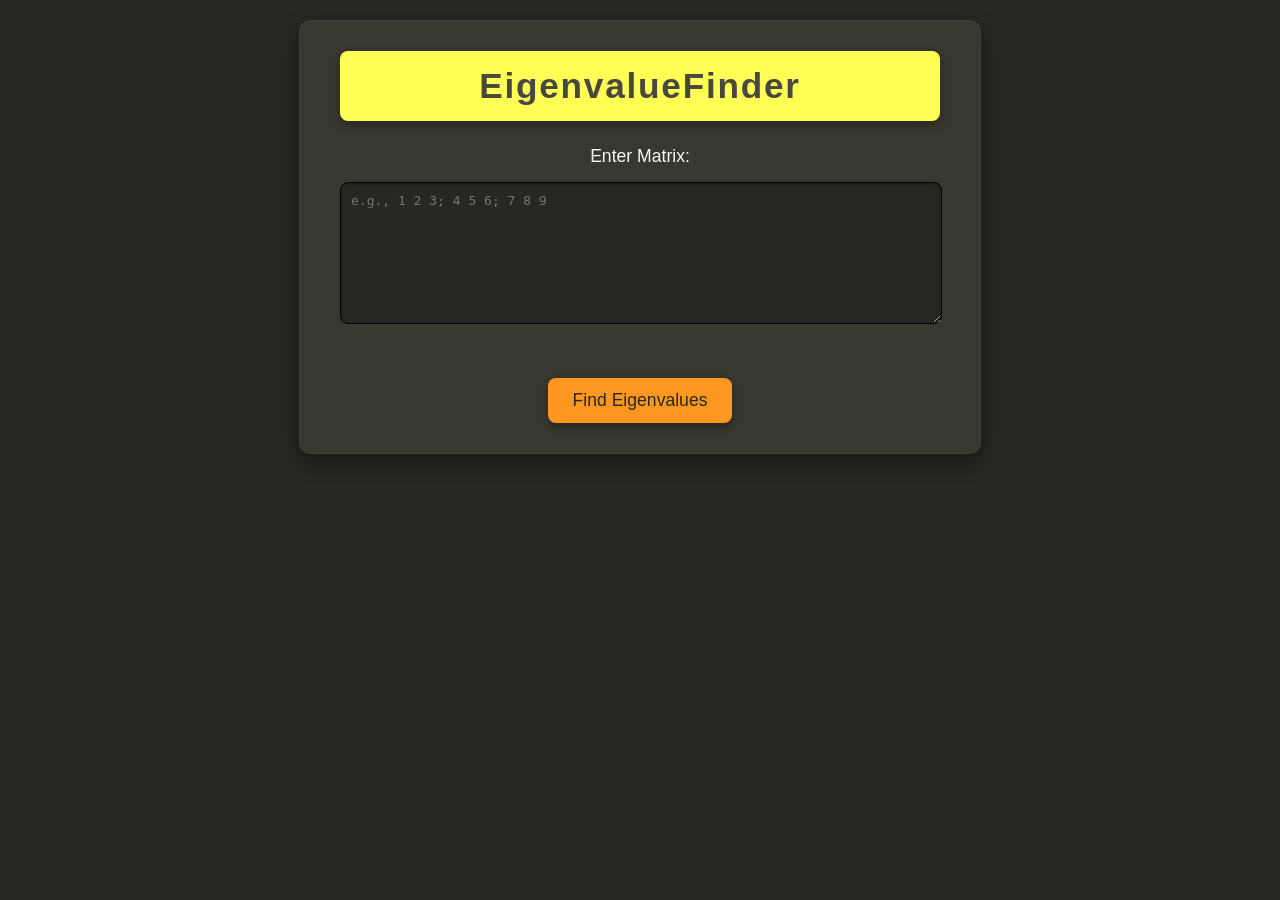
==== src/EigenvalueFinder/EigenvalueFinder.Web/wwwroot/index.html @ 08a9d47f "Basic webui for the app. Now I will add more functionality." ====
<!DOCTYPE html>
<html lang="en">
<head>
	<meta charset="UTF-8">
	<meta name="viewport" content="width=device-width, initial-scale=1.0">
	<title>EigenvalueFinder</title>
	<link rel="stylesheet" href="css/style.css">
</head>
<body>
<div class="container">
	<header>
		<h1>EigenvalueFinder</h1>
	</header>

	<label for="matrix-input">Enter Matrix:</label>
	<textarea id="matrix-input" placeholder="e.g., 1 2 3; 4 5 6; 7 8 9"></textarea>

	<button class="solve-button">Find Eigenvalues</button>
</div>
</body>
</html>
---- src/EigenvalueFinder/EigenvalueFinder.Web/wwwroot/css/style.css ----
body {
	font-family: 'Segoe UI', Tahoma, Geneva, Verdana, sans-serif;
	display: flex;
	flex-direction: column;
	justify-content: flex-start;
	align-items: center;
	min-height: 100vh;
	margin: 0;
	background-color: #272822;
	color: #f8f8f2;
	padding: 20px;
	box-sizing: border-box;
}

.container {
	background-color: #383830;
	padding: 30px 40px;
	border-radius: 12px;
	box-shadow: 0 8px 20px rgba(0, 0, 0, 0.4);
	width: 100%;
	max-width: 600px;
	text-align: center;
	border: 1px solid rgba(248, 248, 242, 0.05);
}

header {
	background-color: #ffff55;
	color: #49483e;
	padding: 15px 0;
	border-radius: 8px;
	margin-bottom: 25px;
	box-shadow: 0 4px 10px rgba(0, 0, 0, 0.3);
}

h1 {
	margin: 0;
	font-size: 2.2em;
	font-weight: 700;
	letter-spacing: 0.05em;
}

p {
	font-size: 1.1em;
	margin-bottom: 20px;
	color: #a6e22e;
}

.matrix-table-placeholder {
	min-height: 150px;
	border: 2px dashed #66d9ef;
	border-radius: 8px;
	display: flex;
	justify-content: center;
	align-items: center;
	color: #ae81ff;
	font-style: italic;
	margin-bottom: 30px;
	background-color: #49483e;
}

label {
	font-size: 1.1em;
	color: #f8f8f2;
	margin-bottom: 15px;
	display: block;
}

textarea {
	width: calc(100% - 20px);
	padding: 10px;
	margin-bottom: 25px;
	border: 1px solid #000000;
	border-radius: 8px;
	background-color: #272822;
	color: #f8f8f2;
	font-size: 1em;
	resize: vertical;
	min-height: 120px;
	box-shadow: inset 0 2px 5px rgba(0, 0, 0, 0.3);
	outline: none;
}

textarea:focus {
	border-color: #fd971f;
	box-shadow: 0 0 0 3px rgba(253, 151, 31, 0.5);
}

.solve-button {
	background-color: #fd971f;
	color: #272822;
	padding: 12px 25px;
	border: none;
	border-radius: 8px;
	font-size: 1.1em;
	cursor: pointer;
	transition: background-color 0.3s ease, transform 0.2s ease, box-shadow 0.3s ease;
	box-shadow: 0 4px 10px rgba(0, 0, 0, 0.3);
	display: block;
	width: fit-content;
	margin: 25px auto 0 auto;
}

.solve-button:hover {
	background-color: #f4d03f;
	transform: translateY(-2px);
	box-shadow: 0 6px 15px rgba(0, 0, 0, 0.4);
}

.solve-button:active {
	transform: translateY(0);
	box-shadow: 0 2px 5px rgba(0, 0, 0, 0.3);
}
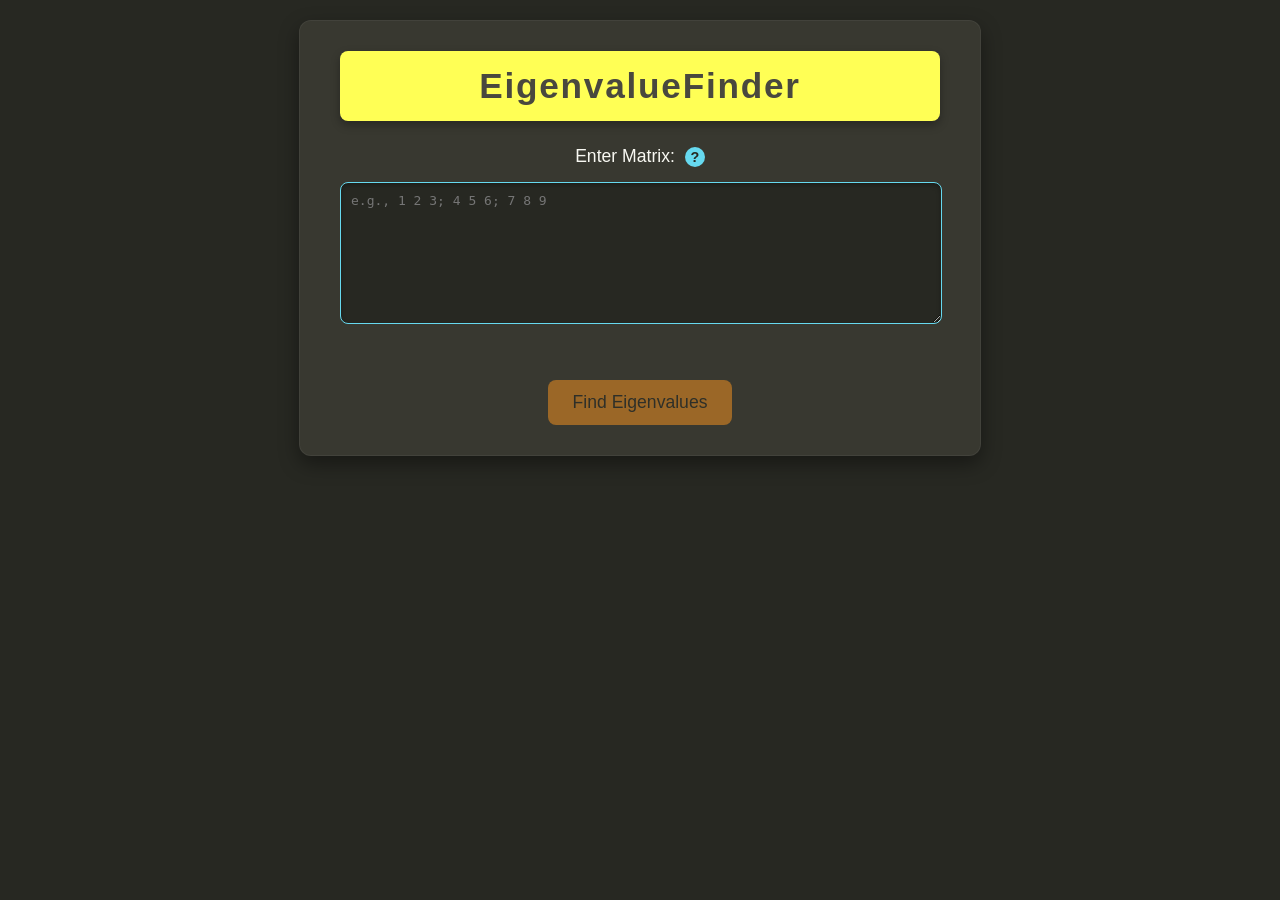
==== commit f0d4191f: "Finalized the Frontend. The web looks and works better than I hoped for. Now I will write the WebAPI" ====
--- a/src/EigenvalueFinder/EigenvalueFinder.Web/wwwroot/index.html
+++ b/src/EigenvalueFinder/EigenvalueFinder.Web/wwwroot/index.html
@@ -12,10 +12,27 @@
 		<h1>EigenvalueFinder</h1>
 	</header>
 
-	<label for="matrix-input">Enter Matrix:</label>
+	<div class="label-container">
+		<label for="matrix-input">Enter Matrix:</label>
+		<span class="info-icon" id="info-icon">?</span>
+		<div class="info-popup" id="info-popup">
+			<p>Enter your matrix elements separated by spaces or commas within each row.</p>
+			<p>Separate rows using semicolons (;) or newlines (Enter key).</p>
+			<p>Example for a 2x2 matrix:</p>
+			<pre>1 2; 3 4</pre>
+			<p>Example for a 3x3 matrix:</p>
+			<pre>1, 2, 3
+4, 5, 6
+7, 8, 9</pre>
+		</div>
+	</div>
 	<textarea id="matrix-input" placeholder="e.g., 1 2 3; 4 5 6; 7 8 9"></textarea>
 
-	<button class="solve-button">Find Eigenvalues</button>
+	<div id="error-message" class="error-message"></div>
+
+	<button class="solve-button disabled" id="solve-button" disabled>Find Eigenvalues</button>
 </div>
+<script src="js/infoPopup.js"></script>
+<script src="js/validateMatrixFormat.js"></script>
 </body>
 </html>
--- a/src/EigenvalueFinder/EigenvalueFinder.Web/wwwroot/css/style.css
+++ b/src/EigenvalueFinder/EigenvalueFinder.Web/wwwroot/css/style.css
@@ -58,18 +58,86 @@
 	background-color: #49483e;
 }
 
+.label-container {
+	position: relative;
+	display: flex;
+	align-items: center;
+	justify-content: center;
+	margin-bottom: 15px;
+}
+
 label {
 	font-size: 1.1em;
 	color: #f8f8f2;
-	margin-bottom: 15px;
-	display: block;
-}
+	margin-right: 10px;
+}
+
+.info-icon {
+	background-color: #66d9ef;
+	color: #272822;
+	border-radius: 50%;
+	width: 20px;
+	height: 20px;
+	display: flex;
+	justify-content: center;
+	align-items: center;
+	font-size: 0.9em;
+	font-weight: bold;
+	cursor: pointer;
+	transition: background-color 0.2s ease;
+}
+
+.info-icon:hover {
+	background-color: #ae81ff;
+}
+
+.info-popup {
+	position: absolute;
+	top: 100%;
+	left: 50%;
+	transform: translateX(-50%);
+	background-color: #49483e;
+	color: #f8f8f2;
+	padding: 15px;
+	border-radius: 8px;
+	box-shadow: 0 5px 15px rgba(0, 0, 0, 0.5);
+	z-index: 10;
+	width: 90%;
+	max-width: 300px;
+	text-align: left;
+	opacity: 0;
+	visibility: hidden;
+	transition: opacity 0.3s ease, visibility 0.3s ease;
+}
+
+.info-popup p {
+	margin-bottom: 8px;
+	font-size: 0.95em;
+	color: #f8f8f2;
+}
+
+.info-popup p:last-child {
+	margin-bottom: 0;
+}
+
+.info-popup pre {
+	background-color: #272822;
+	padding: 8px;
+	border-radius: 4px;
+	font-family: 'Consolas', 'Monaco', monospace;
+	font-size: 0.85em;
+	overflow-x: auto;
+	margin-top: 5px;
+	margin-bottom: 10px;
+	color: #a6e22e;
+}
+
 
 textarea {
 	width: calc(100% - 20px);
 	padding: 10px;
 	margin-bottom: 25px;
-	border: 1px solid #000000;
+	border: 1px solid #66d9ef;
 	border-radius: 8px;
 	background-color: #272822;
 	color: #f8f8f2;
@@ -78,11 +146,25 @@
 	min-height: 120px;
 	box-shadow: inset 0 2px 5px rgba(0, 0, 0, 0.3);
 	outline: none;
+	transition: border-color 0.3s ease, background-color 0.3s ease;
 }
 
 textarea:focus {
 	border-color: #fd971f;
 	box-shadow: 0 0 0 3px rgba(253, 151, 31, 0.5);
+}
+
+textarea.invalid {
+	border: 2px solid #ff0000;
+	background-color: #382222;
+}
+
+.error-message {
+	color: #ff0000;
+	font-size: 0.9em;
+	margin-top: -15px;
+	margin-bottom: 15px;
+	min-height: 1.2em;
 }
 
 .solve-button {
@@ -93,7 +175,7 @@
 	border-radius: 8px;
 	font-size: 1.1em;
 	cursor: pointer;
-	transition: background-color 0.3s ease, transform 0.2s ease, box-shadow 0.3s ease;
+	transition: background-color 0.3s ease, transform 0.2s ease, box-shadow 0.3s ease, opacity 0.3s ease;
 	box-shadow: 0 4px 10px rgba(0, 0, 0, 0.3);
 	display: block;
 	width: fit-content;
@@ -110,3 +192,17 @@
 	transform: translateY(0);
 	box-shadow: 0 2px 5px rgba(0, 0, 0, 0.3);
 }
+
+.solve-button.disabled {
+	opacity: 0.5;
+	cursor: not-allowed;
+	box-shadow: none;
+	transform: none;
+	background-color: #fd971f;
+}
+
+.solve-button.disabled:hover {
+	background-color: #fd971f;
+	transform: none;
+	box-shadow: none;
+}
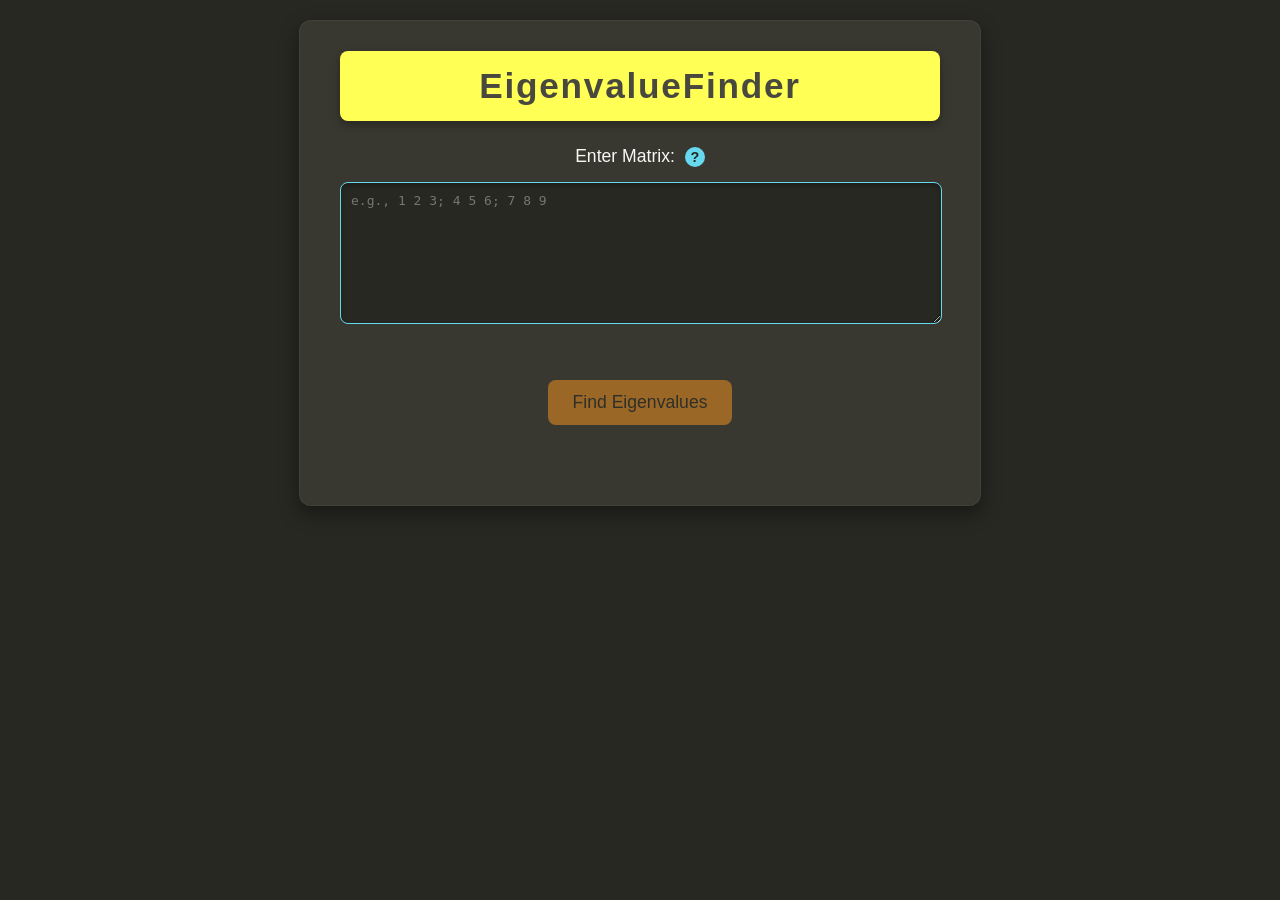
==== commit 875cf697: "Fully working website. The website is fully working with its requests. Now it just needs a working b" ====
--- a/src/EigenvalueFinder/EigenvalueFinder.Web/wwwroot/index.html
+++ b/src/EigenvalueFinder/EigenvalueFinder.Web/wwwroot/index.html
@@ -31,7 +31,10 @@
 	<div id="error-message" class="error-message"></div>
 
 	<button class="solve-button disabled" id="solve-button" disabled>Find Eigenvalues</button>
+
+	<div id="results-display" class="results-display"></div>
 </div>
+<script src="js/apiClient.js"></script>
 <script src="js/infoPopup.js"></script>
 <script src="js/validateMatrixFormat.js"></script>
 </body>
--- a/src/EigenvalueFinder/EigenvalueFinder.Web/wwwroot/css/style.css
+++ b/src/EigenvalueFinder/EigenvalueFinder.Web/wwwroot/css/style.css
@@ -167,6 +167,15 @@
 	min-height: 1.2em;
 }
 
+.results-display {
+	color: #a6e22e;
+	font-size: 1.05em;
+	font-weight: bold;
+	margin-top: 10px;
+	margin-bottom: 20px;
+	min-height: 1.2em;
+}
+
 .solve-button {
 	background-color: #fd971f;
 	color: #272822;
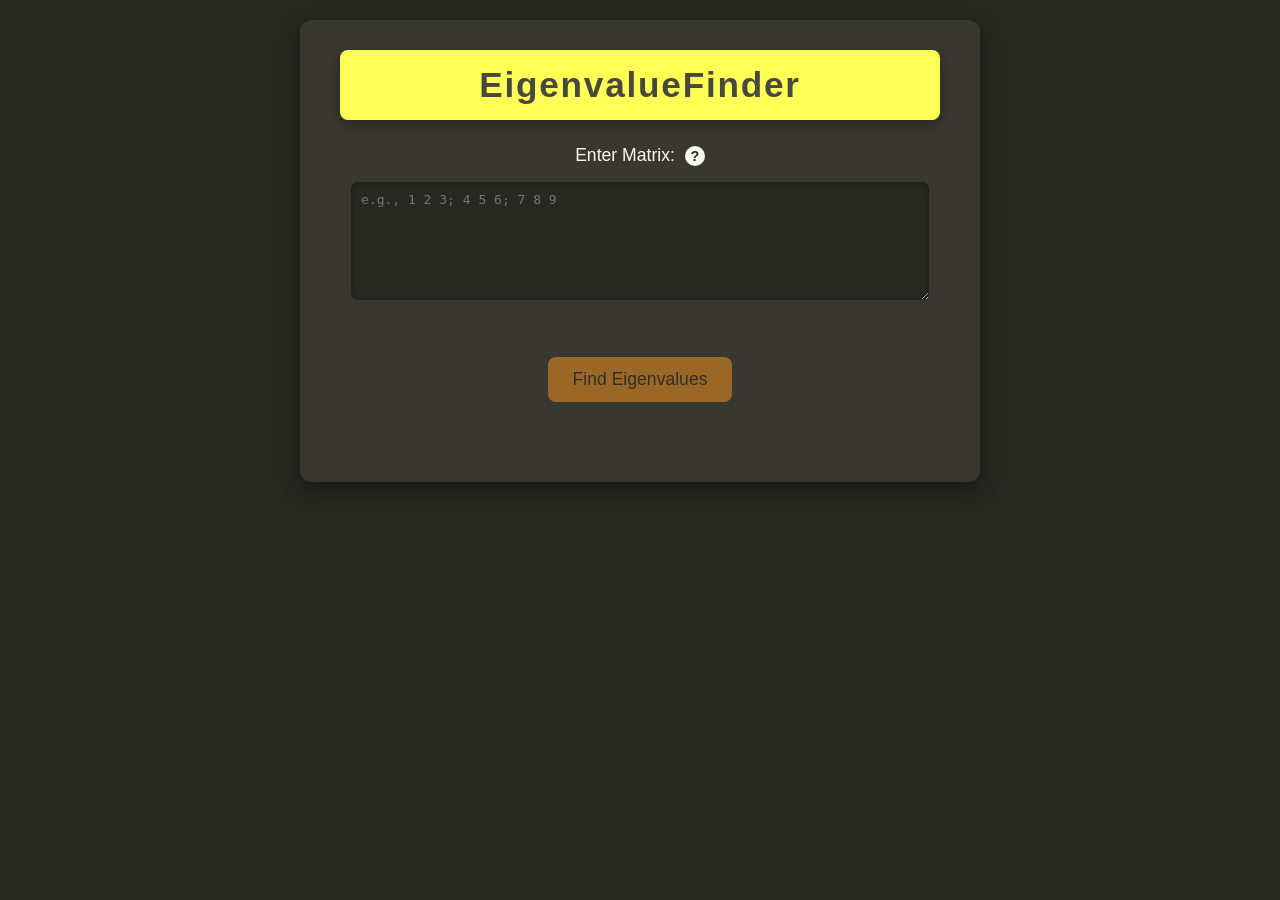
==== commit 90dd21b7: "Minor code-style changes Now the h1 scales => More interactivity" ====
--- a/src/EigenvalueFinder/EigenvalueFinder.Web/wwwroot/index.html
+++ b/src/EigenvalueFinder/EigenvalueFinder.Web/wwwroot/index.html
@@ -21,9 +21,7 @@
 			<p>Example for a 2x2 matrix:</p>
 			<pre>1 2; 3 4</pre>
 			<p>Example for a 3x3 matrix:</p>
-			<pre>1, 2, 3
-4, 5, 6
-7, 8, 9</pre>
+			<pre>1, 2, 3<br>4, 5, 6<br>7, 8, 9</pre>
 		</div>
 	</div>
 	<textarea id="matrix-input" placeholder="e.g., 1 2 3; 4 5 6; 7 8 9"></textarea>
--- a/src/EigenvalueFinder/EigenvalueFinder.Web/wwwroot/css/style.css
+++ b/src/EigenvalueFinder/EigenvalueFinder.Web/wwwroot/css/style.css
@@ -1,119 +1,188 @@
+/* Define CSS Variables for colors and other common values */
+:root {
+	--bg-dark: #272822; /* Main background */
+	--bg-medium: #383830; /* Container background */
+	--bg-light: #49483e; /* Info popup background */
+	--text-primary: #f8f8f2; /* Main text color */
+	--text-accent-green: #a6e22e; /* Accent green for paragraphs, pre, hover states */
+	--text-accent-yellow: #ffff55; /* Header background, a brighter accent */
+	--text-dark: #49483e; /* Text color for header (on yellow background) */
+	--border-blue: #3f361d; /* Textarea border */
+	--focus-orange: #fd971f; /* Textarea focus border, solve button */
+	--hover-yellow: #f4d03f; /* Solve button hover */
+	--error-red: #ff0000; /* Error messages */
+	--error-bg-dark: #382222; /* Invalid textarea background */
+
+	--shadow-light: rgba(0, 0, 0, 0.3);
+	--shadow-medium: rgba(0, 0, 0, 0.4);
+	--shadow-dark: rgba(0, 0, 0, 0.5);
+	--shadow-focus: rgba(253, 151, 31, 0.5);
+
+	--border-radius-small: 4px;
+	--border-radius-medium: 8px;
+	--border-radius-large: 12px;
+}
+
 body {
-	font-family: 'Segoe UI', Tahoma, Geneva, Verdana, sans-serif;
+	/* Layout & Position */
 	display: flex;
 	flex-direction: column;
 	justify-content: flex-start;
 	align-items: center;
 	min-height: 100vh;
+
+	/* Box Model */
 	margin: 0;
-	background-color: #272822;
-	color: #f8f8f2;
 	padding: 20px;
 	box-sizing: border-box;
+
+	/* Background & Color */
+	background-color: var(--bg-dark);
+	color: var(--text-primary);
+
+	/* Typography */
+	font-family: 'Segoe UI', Tahoma, Geneva, Verdana, sans-serif;
 }
 
 .container {
-	background-color: #383830;
+	/* Box Model */
 	padding: 30px 40px;
-	border-radius: 12px;
-	box-shadow: 0 8px 20px rgba(0, 0, 0, 0.4);
+	border-radius: var(--border-radius-large);
 	width: 100%;
 	max-width: 600px;
+	border: 1px solid rgba(var(--text-primary), 0.05);
+
+	/* Background & Shadow */
+	background-color: var(--bg-medium);
+	box-shadow: 0 8px 20px var(--shadow-medium);
+
+	/* Text */
 	text-align: center;
-	border: 1px solid rgba(248, 248, 242, 0.05);
 }
 
 header {
-	background-color: #ffff55;
-	color: #49483e;
+	/* Box Model */
 	padding: 15px 0;
-	border-radius: 8px;
 	margin-bottom: 25px;
-	box-shadow: 0 4px 10px rgba(0, 0, 0, 0.3);
+	border-radius: var(--border-radius-medium);
+
+	/* Background & Color */
+	background-color: var(--text-accent-yellow);
+	color: var(--text-dark);
+	box-shadow: 0 4px 10px var(--shadow-light);
 }
 
 h1 {
+	/* Box Model */
 	margin: 0;
+
+	/* Typography */
 	font-size: 2.2em;
 	font-weight: 700;
 	letter-spacing: 0.05em;
+
+	/* Interactivity */
+	transition: transform 0.3s ease, color 0.3s ease;
+}
+
+h1:hover {
+	transform: scale(1.03);
+	color: var(--text-dark);
+	text-shadow: 0 0 8px rgba(255, 255, 85, 0.6);
 }
 
 p {
+	/* Typography */
 	font-size: 1.1em;
+	color: var(--text-accent-green);
+
+	/* Box Model */
 	margin-bottom: 20px;
-	color: #a6e22e;
-}
-
-.matrix-table-placeholder {
-	min-height: 150px;
-	border: 2px dashed #66d9ef;
-	border-radius: 8px;
-	display: flex;
-	justify-content: center;
-	align-items: center;
-	color: #ae81ff;
-	font-style: italic;
-	margin-bottom: 30px;
-	background-color: #49483e;
 }
 
 .label-container {
+	/* Layout & Position */
 	position: relative;
 	display: flex;
 	align-items: center;
 	justify-content: center;
+
+	/* Box Model */
 	margin-bottom: 15px;
 }
 
 label {
+	/* Typography */
 	font-size: 1.1em;
-	color: #f8f8f2;
+	color: var(--text-primary);
+
+	/* Box Model */
 	margin-right: 10px;
 }
 
 .info-icon {
-	background-color: #66d9ef;
-	color: #272822;
-	border-radius: 50%;
+	/* Box Model */
 	width: 20px;
 	height: 20px;
+	border-radius: 50%;
+
+	/* Layout */
 	display: flex;
 	justify-content: center;
 	align-items: center;
+
+	/* Background & Color */
+	background-color: var(--text-primary);
+	color: var(--bg-dark);
+
+	/* Typography */
 	font-size: 0.9em;
 	font-weight: bold;
+
+	/* Interaction */
 	cursor: pointer;
 	transition: background-color 0.2s ease;
 }
 
 .info-icon:hover {
-	background-color: #ae81ff;
+	background-color: var(--text-accent-green);
 }
 
 .info-popup {
+	/* Position */
 	position: absolute;
 	top: 100%;
 	left: 50%;
 	transform: translateX(-50%);
-	background-color: #49483e;
-	color: #f8f8f2;
+	z-index: 10;
+
+	/* Box Model */
 	padding: 15px;
-	border-radius: 8px;
-	box-shadow: 0 5px 15px rgba(0, 0, 0, 0.5);
-	z-index: 10;
+	border-radius: var(--border-radius-medium);
 	width: 90%;
 	max-width: 300px;
+
+	/* Background & Color */
+	background-color: var(--bg-light);
+	color: var(--text-primary);
+	box-shadow: 0 5px 15px var(--shadow-dark);
+
+	/* Text */
 	text-align: left;
+
+	/* Visibility */
 	opacity: 0;
 	visibility: hidden;
 	transition: opacity 0.3s ease, visibility 0.3s ease;
 }
 
 .info-popup p {
+	/* Box Model */
 	margin-bottom: 8px;
+
+	/* Typography */
 	font-size: 0.95em;
-	color: #f8f8f2;
+	color: var(--text-primary);
 }
 
 .info-popup p:last-child {
@@ -121,85 +190,114 @@
 }
 
 .info-popup pre {
-	background-color: #272822;
+	/* Box Model */
 	padding: 8px;
-	border-radius: 4px;
+	border-radius: var(--border-radius-small);
+	margin-top: 5px;
+	margin-bottom: 10px;
+
+	/* Background & Color */
+	background-color: var(--bg-dark);
+	color: var(--text-accent-green);
+
+	/* Typography */
 	font-family: 'Consolas', 'Monaco', monospace;
 	font-size: 0.85em;
+
+	/* Overflow */
 	overflow-x: auto;
-	margin-top: 5px;
-	margin-bottom: 10px;
-	color: #a6e22e;
-}
-
+}
 
 textarea {
+	/* Box Model */
 	width: calc(100% - 20px);
 	padding: 10px;
 	margin-bottom: 25px;
-	border: 1px solid #66d9ef;
-	border-radius: 8px;
-	background-color: #272822;
-	color: #f8f8f2;
+	border: 1px solid var(--border-blue);
+	border-radius: var(--border-radius-medium);
+	min-height: 120px;
+	box-sizing: border-box; /* Ensure padding is included in the width */
+
+	/* Background & Color */
+	background-color: var(--bg-dark);
+	color: var(--text-primary);
+
+	/* Typography */
 	font-size: 1em;
+
+	/* Interactivity */
 	resize: vertical;
-	min-height: 120px;
-	box-shadow: inset 0 2px 5px rgba(0, 0, 0, 0.3);
+	box-shadow: inset 0 2px 5px var(--shadow-light);
 	outline: none;
 	transition: border-color 0.3s ease, background-color 0.3s ease;
 }
 
 textarea:focus {
-	border-color: #fd971f;
-	box-shadow: 0 0 0 3px rgba(253, 151, 31, 0.5);
+	border-color: var(--focus-orange);
+	box-shadow: 0 0 0 3px var(--shadow-focus);
 }
 
 textarea.invalid {
-	border: 2px solid #ff0000;
-	background-color: #382222;
+	border: 2px solid var(--error-red);
+	background-color: var(--error-bg-dark);
 }
 
 .error-message {
-	color: #ff0000;
+	/* Typography */
+	color: var(--error-red);
 	font-size: 0.9em;
+
+	/* Box Model */
 	margin-top: -15px;
 	margin-bottom: 15px;
 	min-height: 1.2em;
 }
 
 .results-display {
-	color: #a6e22e;
+	/* Typography */
+	color: var(--text-accent-green);
 	font-size: 1.05em;
 	font-weight: bold;
+
+	/* Box Model */
 	margin-top: 10px;
 	margin-bottom: 20px;
 	min-height: 1.2em;
 }
 
 .solve-button {
-	background-color: #fd971f;
-	color: #272822;
+	/* Layout */
+	display: block;
+	width: fit-content;
+
+	/* Box Model */
 	padding: 12px 25px;
 	border: none;
-	border-radius: 8px;
+	border-radius: var(--border-radius-medium);
+	margin: 25px auto 0 auto; /* Center the button */
+
+	/* Background & Color */
+	background-color: var(--focus-orange);
+	color: var(--bg-dark);
+	box-shadow: 0 4px 10px var(--shadow-light);
+
+	/* Typography */
 	font-size: 1.1em;
+
+	/* Interaction */
 	cursor: pointer;
 	transition: background-color 0.3s ease, transform 0.2s ease, box-shadow 0.3s ease, opacity 0.3s ease;
-	box-shadow: 0 4px 10px rgba(0, 0, 0, 0.3);
-	display: block;
-	width: fit-content;
-	margin: 25px auto 0 auto;
 }
 
 .solve-button:hover {
-	background-color: #f4d03f;
+	background-color: var(--hover-yellow);
 	transform: translateY(-2px);
-	box-shadow: 0 6px 15px rgba(0, 0, 0, 0.4);
+	box-shadow: 0 6px 15px var(--shadow-medium);
 }
 
 .solve-button:active {
 	transform: translateY(0);
-	box-shadow: 0 2px 5px rgba(0, 0, 0, 0.3);
+	box-shadow: 0 2px 5px var(--shadow-light);
 }
 
 .solve-button.disabled {
@@ -207,11 +305,11 @@
 	cursor: not-allowed;
 	box-shadow: none;
 	transform: none;
-	background-color: #fd971f;
+	background-color: var(--focus-orange); /* Keep original color but with opacity */
 }
 
 .solve-button.disabled:hover {
-	background-color: #fd971f;
+	background-color: var(--focus-orange); /* Don't change color on hover when disabled */
 	transform: none;
 	box-shadow: none;
 }
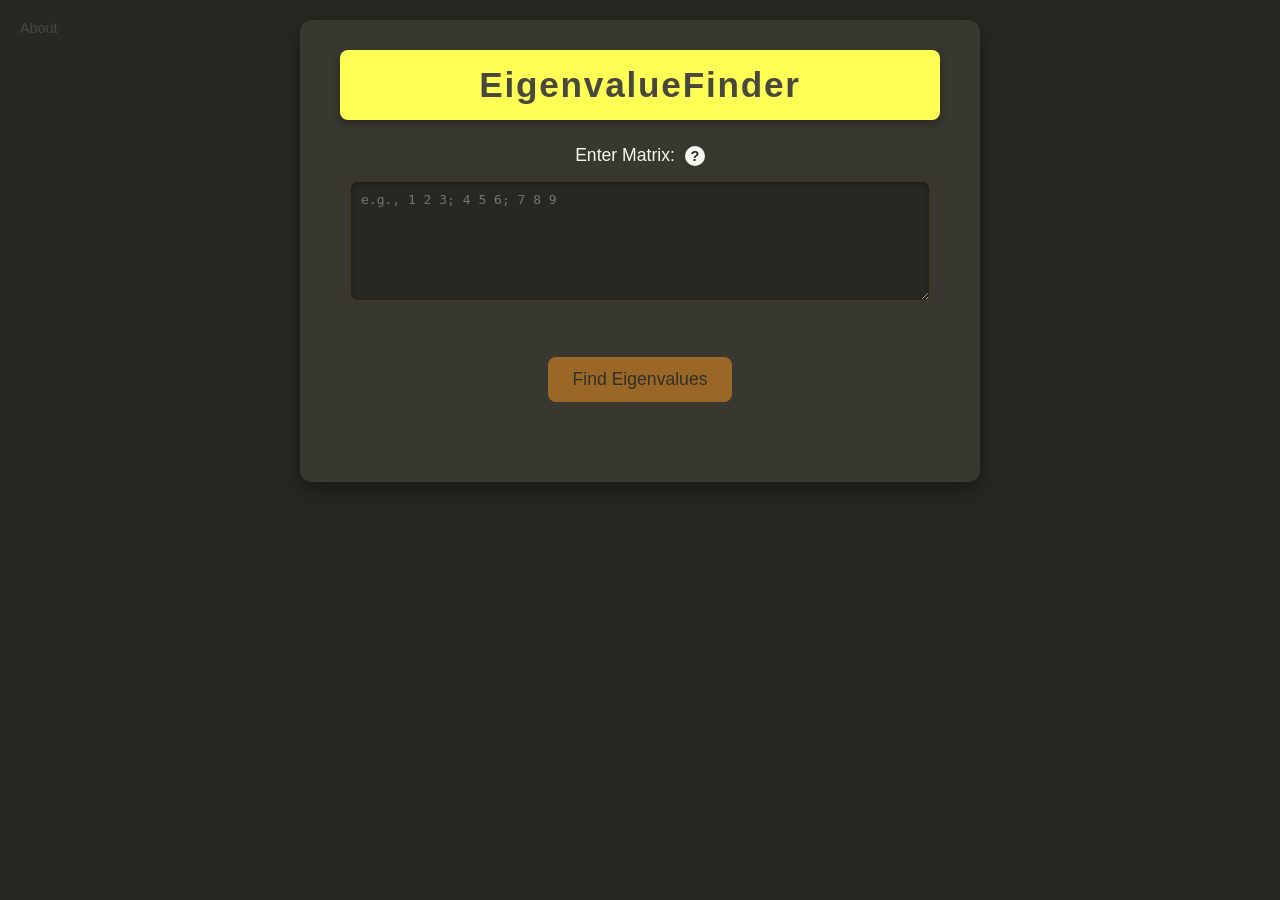
==== commit 430a7506: "Added about page" ====
--- a/src/EigenvalueFinder/EigenvalueFinder.Web/wwwroot/index.html
+++ b/src/EigenvalueFinder/EigenvalueFinder.Web/wwwroot/index.html
@@ -14,8 +14,8 @@
 
 	<div class="label-container">
 		<label for="matrix-input">Enter Matrix:</label>
-		<span class="info-icon" id="info-icon">?</span>
-		<div class="info-popup" id="info-popup">
+		<span class="info-icon" id="info-input-icon">?</span>
+		<div class="info-popup" id="info-input-popup">
 			<p>Enter your matrix elements separated by spaces or commas within each row.</p>
 			<p>Separate rows using semicolons (;) or newlines (Enter key).</p>
 			<p>Example for a 2x2 matrix:</p>
@@ -32,6 +32,17 @@
 
 	<div id="results-display" class="results-display"></div>
 </div>
+
+<div class="about-link-container">
+	<a href="#" id="about-link" class="about-link">About</a>
+	<div class="info-popup" id="info-about-popup">
+		<p>EigenvalueFinder is a tool to find the eigenpairs of a given matrix.</p>
+		<p>Developed by Roiqk.</p>
+		<p>Find this project on GitHub:</p>
+		<pre><a href="https://github.com/Roiqk7/EigenvalueFinder" target="_blank">https://github.com/Roiqk7/EigenvalueFinder</a></pre>
+	</div>
+</div>
+
 <script src="js/apiClient.js"></script>
 <script src="js/infoPopup.js"></script>
 <script src="js/validateMatrixFormat.js"></script>
--- a/src/EigenvalueFinder/EigenvalueFinder.Web/wwwroot/css/style.css
+++ b/src/EigenvalueFinder/EigenvalueFinder.Web/wwwroot/css/style.css
@@ -161,6 +161,7 @@
 	border-radius: var(--border-radius-medium);
 	width: 90%;
 	max-width: 300px;
+	box-sizing: border-box; /* Added to include padding in width */
 
 	/* Background & Color */
 	background-color: var(--bg-light);
@@ -206,7 +207,16 @@
 
 	/* Overflow */
 	overflow-x: auto;
-}
+	white-space: pre-wrap; /* Allows text to wrap within <pre> */
+	word-wrap: break-word; /* Ensures long words break if necessary */
+}
+
+.info-popup pre a {
+	color: var(--text-accent-green); /* Link color in preformatted text */
+	text-decoration: underline;
+	word-break: break-all; /* Allow text to break within the link if it's too long */
+}
+
 
 textarea {
 	/* Box Model */
@@ -313,3 +323,61 @@
 	transform: none;
 	box-shadow: none;
 }
+
+.about-link-container {
+	/* Layout & Position */
+	position: absolute;
+	top: 20px;
+	left: 20px;
+	display: flex;
+	flex-direction: column;
+	align-items: flex-start;
+	z-index: 20;
+}
+
+.about-link {
+	/* Color & Typography */
+	color: var(--bg-light); /* Darker text */
+	text-decoration: none;
+	font-size: 0.9em;
+
+	/* Interactivity */
+	transition: color 0.2s ease;
+}
+
+.about-link:hover {
+	color: var(--text-primary); /* Lighter on hover */
+}
+
+#info-about-popup {
+	/* Position */
+	top: calc(100% + 5px);
+	left: 0;
+	transform: translateX(0);
+
+	/* Box Model */
+	width: 250px;
+	max-width: none;
+	box-sizing: border-box;
+}
+
+
+#info-about-popup p {
+	/* Box Model */
+	margin-bottom: 8px;
+
+	/* Typography */
+	font-size: 0.95em;
+	color: var(--text-primary);
+}
+
+#info-about-popup pre {
+	/* Box Model */
+	margin-top: 5px;
+	margin-bottom: 10px;
+
+	/* Overflow */
+	overflow-x: auto;
+	white-space: pre-wrap;
+	word-wrap: break-word;
+}
